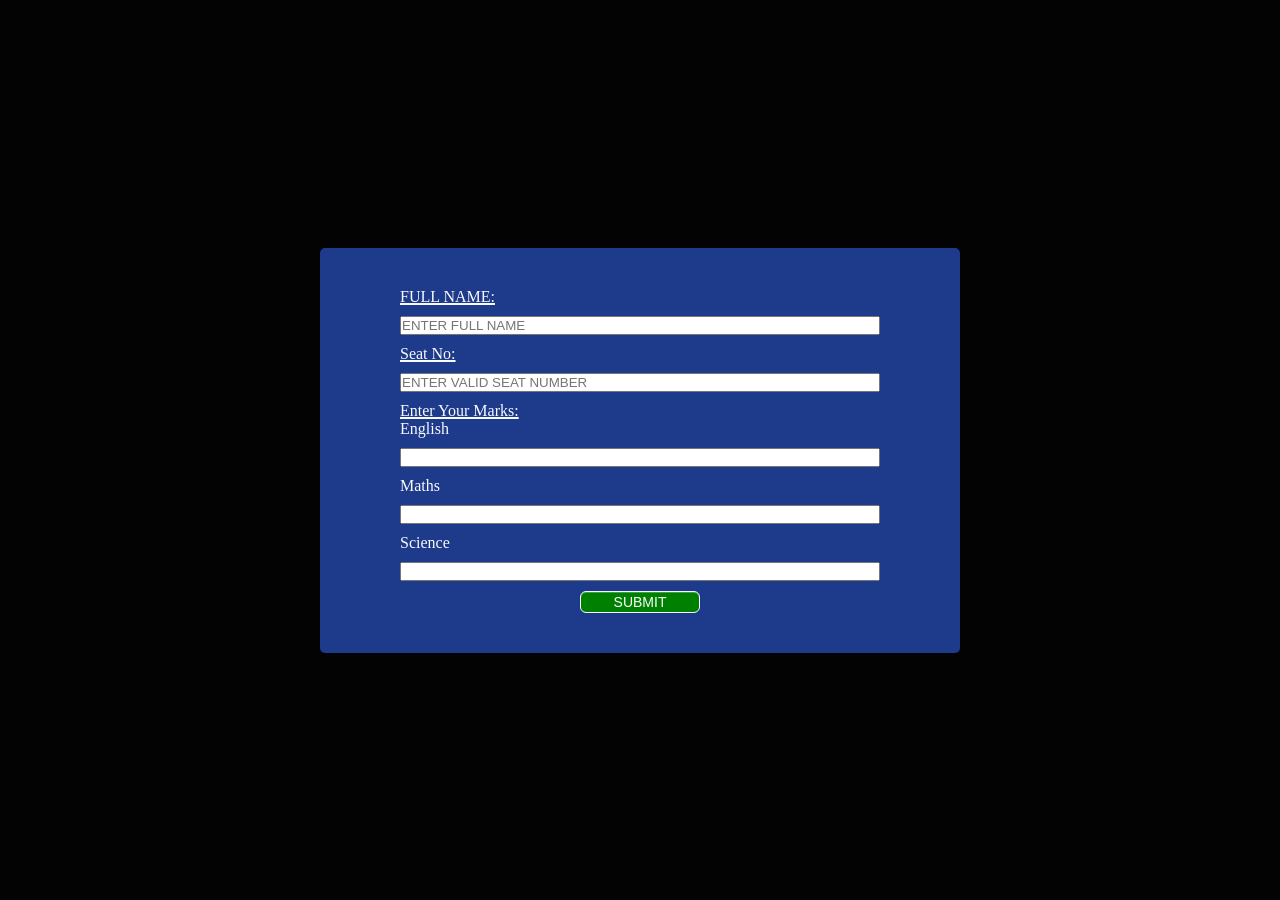
==== addStud.html @ 149b0637 "THIS IS OUR FIRST COMMIT IN THIS PROJECT" ====
<!DOCTYPE html>
<html lang="en">

<head>
    <meta charset="UTF-8">
    <meta name="viewport" content="width=device-width, initial-scale=1.0">
    <title>Document</title>
    <link rel="stylesheet" href="style.css">
</head>

<body>
    <main class="main_sec">
        <form class="takingDetails">
            <section class="subTaking">
                <section>
                    <label class="heading">
                        FULL NAME:
                        <input type="text" placeholder="ENTER FULL NAME" class="name" id="uName"/>
                    </label>
                </section>


                <section>
                    <label class="heading">
                        Seat No:
                    </label>
                    <input type="tel" placeholder="ENTER VALID SEAT NUMBER" class="name" id="seatNo"/>
                </section>

                <section>
                    <label class="heading">
                        Enter Your Marks:
                    </label>
                    <br />
                    <label>
                        English
                        <input type="tel" class="name" id="Eng"/>
                    </label>
                    <br />
                    <label>
                        Maths
                        <input type="tel" class="name" id="Math"/>
                    </label>
                    <br />
                    <label>
                        Science
                        <input type="tel" class="name" id="Sci"/>
                    </label>
                </section>

            </section>
            <button href="#" class="submit_Btn" id="submit_bTn">SUBMIT</button>
        </form>
    </main>
    <script src="addStud.js"></script>
</body>

</html>
---- style.css ----
* {
  padding: 0;
  margin: 0;
  box-sizing: border-box;
}

:root {
  --background-color: #1e3a8a;
  --text-color: #f8fafc;
}

body {
  background-color: rgba(0, 0, 0, 0.892);

}

.main_section {
  width: 100%;
  /* 100% HA WIDTH GHENAR */
  height: auto;
  /* AANI HYACHI HEIGHT AASNAR 100vh */

  display: flex;
  flex-direction: column;
  align-items: center;
  justify-self: center;


  /* MAIN SECTION CH POSITION REALTIVE KELI */
  position: relative;
}

.first_section {
  width: 70%;
  height: 25vh;
  background-color: var(--background-color);
  text-align: center;
  display: flex;
  flex-direction: column;
  justify-content: center;
  align-items: center;
  /* FIXED AT ON POSITION */
  position: fixed;
  /* FOR ADJUSTING THE INDEXING */
  z-index: 10;
}

h1 {
  color: var(--text-color);
}

/* DONE WITH MEDIA */

.form {
  width: 80%;
  height: auto;
  /* background-color: aqua; */
  display: flex;
  flex-direction: row;
  justify-content: space-between;
  margin: 10px 0px 10px 0px;

}

.input {
  width: 67%;
  height: 7vh;
  /* background-color: red; */
  border-radius: 5px;
}

/* DONE WITH MEDIA */
.input::placeholder {
  text-align: center;
  font-size: larger;
}

.two_btn {
  width: 30%;
  height: auto;
  /* background-color: green; */
  display: flex;
  flex-direction: row;
  justify-content: space-between;
  gap: 20px;
}

.find_btn {
  width: 30%;
  height: auto;
  display: inline-block;
  outline: 0;
  cursor: pointer;
  padding: 0px 12px 0px;
  font-size: 16px;
  font-weight: 500;
  line-height: 20px;
  vertical-align: middle;
  border: 1px solid;
  border-radius: 6px;
  color: #ffffff;
  background-color: var(--background-color);
  border-color: var(--text-color);
  box-shadow: rgba(27, 31, 35, 0.04) 0px 1px 0px 0px, rgba(255, 255, 255, 0.25) 0px 1px 0px 0px inset;
  transition: 0.2s cubic-bezier(0.3, 0, 0.5, 1);
  transition-property: color, background-color, border-color;
  min-width: 50px;
}

.find_btn:hover {
  color: var(--background-color);
  background-color: var(--text-color);
  border-color: var(--background-color);
  transition-duration: 0.1s;
}

.add_stud_btn {
  width: 60%;
  height: auto;
  display: flex;
  justify-content: center;
  align-items: center;
  outline: 0;
  cursor: pointer;
  padding: 0px 12px 0px;
  font-size: 14px;
  font-weight: 900;
  line-height: 20px;
  vertical-align: middle;
  border: 1px solid;
  border-radius: 6px;
  color: #ffffff;
  background-color: green;
  border-color: var(--text-color);
  box-shadow: rgba(27, 31, 35, 0.04) 0px 1px 0px 0px, rgba(255, 255, 255, 0.25) 0px 1px 0px 0px inset;
  transition: 0.2s cubic-bezier(0.3, 0, 0.5, 1);
  transition-property: color, background-color, border-color;
  text-decoration: none;
  text-align: center;
}

.add_stud_btn:hover {
  color: green;
  background-color: #ffffff;
  border-color: #ffffff;
  transition-duration: 0.1s;
}

/* TAKING INPUT FROM USER THROUGH FORM */
.main_sec {
  width: 100%;
  height: 100vh;
  background-color: rgba(0, 0, 0, 0.892);
  display: flex;
  flex-direction: column;
  justify-content: center;
  align-items: center;
}

.takingDetails {
  width: 50%;
  height: auto;
  background-color: var(--background-color);
  color: #f8fafc;
  padding: 40px 20px;
  display: flex;
  flex-direction: column;
  justify-content: center;
  align-items: center;
  border-radius: 5px;

}

.subTaking {
  /* background-color: red; */
  width: 80%;
  height: auto;
}

.name {
  width: 100%;
  margin: 10px 0px;
}

.heading {
  text-decoration: 2px underline var(--text-color);
}

.submit_Btn {
  width: 20%;
  height: auto;
  display: inline-block;
  outline: 0;
  cursor: pointer;
  padding: 0px 12px 0px;
  font-size: 14px;
  font-weight: 500;
  line-height: 20px;
  vertical-align: middle;
  border: 1px solid;
  border-radius: 6px;
  color: #ffffff;
  background-color: green;
  border-color: var(--text-color);
  box-shadow: rgba(27, 31, 35, 0.04) 0px 1px 0px 0px, rgba(255, 255, 255, 0.25) 0px 1px 0px 0px inset;
  transition: 0.2s cubic-bezier(0.3, 0, 0.5, 1);
  transition-property: color, background-color, border-color;
  text-decoration: none;
}


/* OUTPUT SECTION: */
.studDetails {
  width: 70%;
  height: auto;
  /* background-color:rgba(0, 0, 0, 0.892); */
  border-radius: 6px;
  position: absolute;
  top: 95%;
  left: 50%;
  transform: translate(-50%, -50%);
}

.subSection {
  background-color: var(--background-color);
  color: var(--text-color);
  margin: 10px 0px 5px 0px;
  padding-top: 16px;
  padding-bottom: 16px;
  padding-left: 2em;
}

.head {
  background-color: var(--text-color);
  color: var(--background-color);
}

.marks_body {
  padding: 20px 0px 20px 20px;
  /* background-color: red; */
}

.sName {
  text-decoration: 1px underline var(--background-color);
}

/* MEDIA QUERY */
/* ALWAYS WRITE THE MEDIA QUERY IN INCREASING -> DECREASING ORDER */
@media (max-width:1200px) {
  .first_section {
    width: 80%;
    height: auto;
    padding: 16px 8px;
  }

  h1 {
    font-size: 32px;
  }

  .form {
    width: 100%;
    /* flex-direction: column; */
    gap: 30px;
    display: flex;
    flex-direction: row;
    justify-content: space-evenly;
    margin: 10px 0px 10px 0px;
  }

  .input {
    width: 70%;
    height: 4vh;
  }

  .two_btn {
    width: 30%;
    height: auto;
    /* background-color: green; */
    display: flex;
    flex-direction: row;
    justify-content: space-between;
    gap: 5px;
  }

  .takingDetails {
    width: 70%;
    padding: 20px 12px;
  }

  .subTaking {
    width: 100%;
  }

  .studDetails {
    width: 80%;
    top: 87%;
  }
}

@media (max-width:992px) {
  .first_section {
    width: 80%;
    height: auto;
    padding: 16px 8px;
  }

  h1 {
    font-size: 32px;
  }

  .form {
    width: 100%;
    flex-direction: column;
    gap: 30px;
    display: flex;
    flex-direction: row;
    justify-content: space-evenly;
    margin: 10px 0px 10px 0px;
  }

  .input {
    width: 70%;
    height: 4vh;
  }

  .two_btn {
    width: 30%;
    height: auto;
    /* background-color: green; */
    display: flex;
    flex-direction: row;
    justify-content: space-between;
    gap: 5px;
  }

  .takingDetails {
    width: 70%;
    padding: 20px 12px;
  }

  .subTaking {
    width: 100%;
  }

  .studDetails {
    width: 80%;
    top: 87%;
  }
}

@media (max-width:928px) {
  .studDetails {
    width: 80%;
    top: 87%;
  }

  .input {
    width: 60%;
    height: 4vh;
  }

  .two_btn {
    width: 40%;
    height: auto;
    display: flex;
    flex-direction: row;
    justify-content: space-between;
  }
}

@media (max-width:712px) {
  .input {
    width: 50%;
    height: 4vh;
  }

  .two_btn {
    width: 40%;
    height: auto;
    display: flex;
    flex-direction: row;
    justify-content: space-between;
  }

  .studDetails {
    width: 80%;
    top: 87%;
  }
}

@media (max-width:674px) {
  .input {
    width: 49%;
    height: 4vh;
  }

  .two_btn {
    width: 50%;
    height: auto;
    display: flex;
    flex-direction: row;
    justify-content: space-between;
  }

  .studDetails {
    width: 80%;
    top: 87%;
  }
}

@media (max-width:641px) {
  .input {
    width: 50%;
    height: 4vh;
  }

  .two_btn {
    width: 50%;
    height: auto;
    display: flex;
    flex-direction: row;
  }

  .studDetails {
    width: 80%;
    top: 86.50%;
  }

  .add_stud_btn {
    font-size: 12px;
  }

  h1 {
    font-size: 30px;
  }
}

@media (max-width:600px) {
  h1 {
    font-size: 28px;
  }
}

@media (max-width:563px) {
  .form {
    width: 100%;
    flex-direction: column;
  }

  .input {
    width: 100%;
    height: 28px;
  }

  .two_btn {
    width: 100%;
    margin-top: -18px;
  }

  .find_btn {
    width: 45%;
  }

  .add_stud_btn {
    width: 45%;
  }

  h1 {
    font-size: 26px;
  }

  .studDetails {
    top: 86%;
  }

  .subSection {
    font-size: 15px;
  }

  .head {
    font-size: 14px;
  }

  #seatNo {
    font-size: 20px;
  }
}

@media (max-width:524px) {
  h1 {
    font-size: 22px;
  }
}

@media (max-width:448px) {
  .studDetails {
    top: 86%;
  }
}
@media (max-width:447px) {
  .studDetails {
    top: 85%;
  }
  .head {
    font-size: 12px;
  }
}
@media (max-width:360px) {
  h1{
    font-size: 16px;
  }
 .input {
    width: 100%;
    height: 4vh;
  }
  .input::placeholder{
    font-size:16px;
  }
}
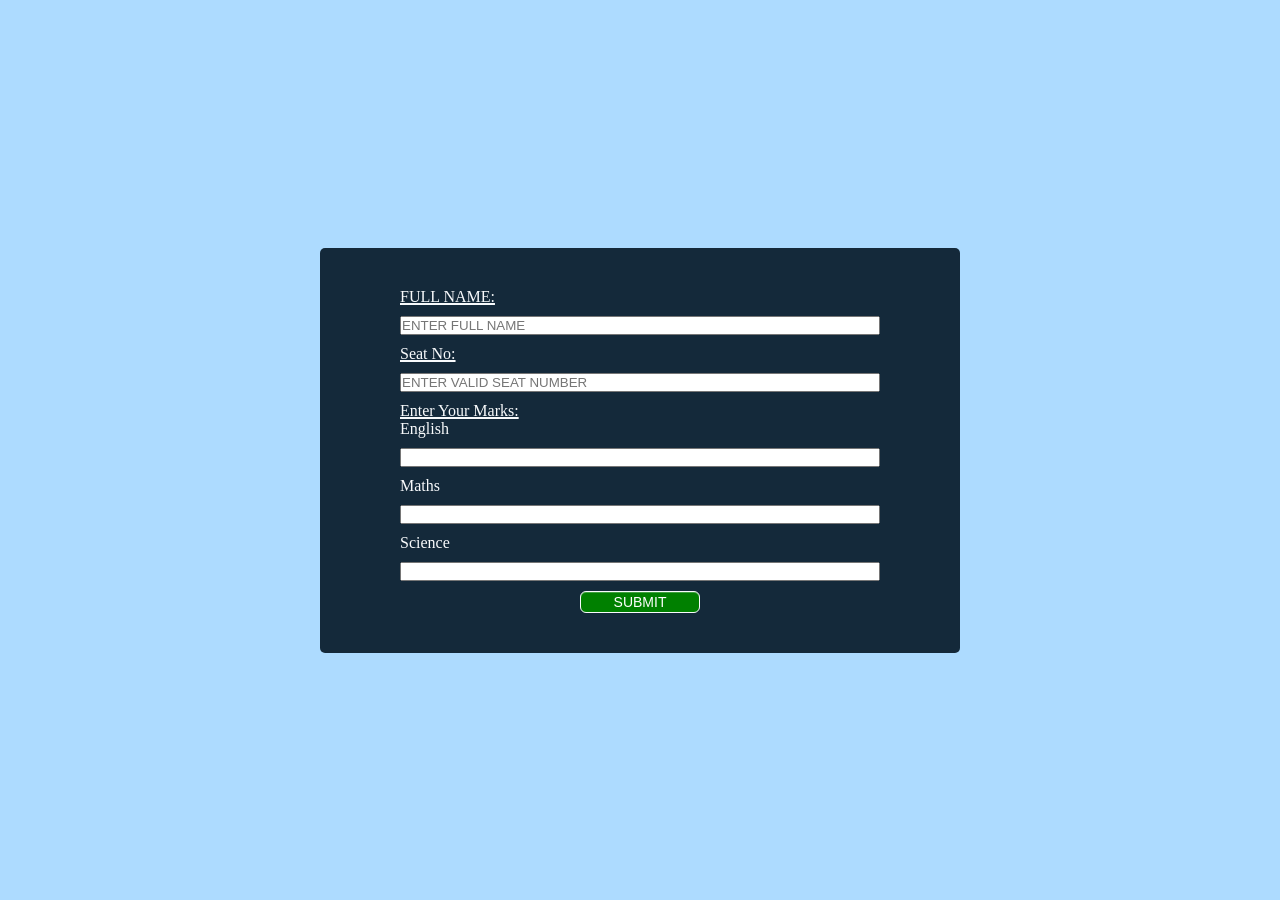
==== commit 6f55e6a1: "UPDATE FEATURE ADDED IN VERSION(1.2)" ====
--- a/addStud.html
+++ b/addStud.html
@@ -49,7 +49,7 @@
                 </section>
 
             </section>
-            <button href="#" class="submit_Btn" id="submit_bTn">SUBMIT</button>
+            <button type="button" class="submit_Btn" id="submit_bTn">SUBMIT</button>
         </form>
     </main>
     <script src="addStud.js"></script>
--- a/style.css
+++ b/style.css
@@ -5,13 +5,14 @@
 }
 
 :root {
-  --background-color: #1e3a8a;
+  --background-color: #14293A;
   --text-color: #f8fafc;
+  --output-background: #14293a;
+  --body-background: #ADDBFF;
 }
 
 body {
-  background-color: rgba(0, 0, 0, 0.892);
-
+  background-color: var(--body-background);
 }
 
 .main_section {
@@ -19,15 +20,11 @@
   /* 100% HA WIDTH GHENAR */
   height: auto;
   /* AANI HYACHI HEIGHT AASNAR 100vh */
-
   display: flex;
   flex-direction: column;
   align-items: center;
   justify-self: center;
-
-
   /* MAIN SECTION CH POSITION REALTIVE KELI */
-  position: relative;
 }
 
 .first_section {
@@ -40,7 +37,8 @@
   justify-content: center;
   align-items: center;
   /* FIXED AT ON POSITION */
-  position: fixed;
+  position: sticky;
+  top: 0%;
   /* FOR ADJUSTING THE INDEXING */
   z-index: 10;
 }
@@ -50,7 +48,6 @@
 }
 
 /* DONE WITH MEDIA */
-
 .form {
   width: 80%;
   height: auto;
@@ -59,7 +56,6 @@
   flex-direction: row;
   justify-content: space-between;
   margin: 10px 0px 10px 0px;
-
 }
 
 .input {
@@ -150,7 +146,8 @@
 .main_sec {
   width: 100%;
   height: 100vh;
-  background-color: rgba(0, 0, 0, 0.892);
+  /* background-color: rgba(0, 0, 0, 0.892); */
+  background-color: var(--body-background);
   display: flex;
   flex-direction: column;
   justify-content: center;
@@ -208,312 +205,86 @@
   text-decoration: none;
 }
 
-
 /* OUTPUT SECTION: */
 .studDetails {
   width: 70%;
-  height: auto;
+  height: 100vh;
   /* background-color:rgba(0, 0, 0, 0.892); */
   border-radius: 6px;
-  position: absolute;
-  top: 95%;
-  left: 50%;
-  transform: translate(-50%, -50%);
 }
 
 .subSection {
-  background-color: var(--background-color);
+  background-color: var(--output-background);
   color: var(--text-color);
   margin: 10px 0px 5px 0px;
-  padding-top: 16px;
-  padding-bottom: 16px;
-  padding-left: 2em;
-}
+  /* padding-top: 16px; */
+  /* padding-bottom: 16px; */
+  /* padding-left: 2em; */
+  width: 100%;
+  max-height: 9vh;
+  transition: max-height 0.6s ease;
+  overflow: hidden;
+}
+
+.subSection:hover {
+  max-height: 500px;
+  border-radius: 10px;
+}
+
 
 .head {
-  background-color: var(--text-color);
-  color: var(--background-color);
-}
-
-.marks_body {
-  padding: 20px 0px 20px 20px;
-  /* background-color: red; */
+  /* background-color: var(--text-color); */
+  color: var(--text-color);
 }
 
 .sName {
   text-decoration: 1px underline var(--background-color);
 }
 
-/* MEDIA QUERY */
-/* ALWAYS WRITE THE MEDIA QUERY IN INCREASING -> DECREASING ORDER */
-@media (max-width:1200px) {
-  .first_section {
-    width: 80%;
-    height: auto;
-    padding: 16px 8px;
-  }
-
-  h1 {
-    font-size: 32px;
-  }
-
-  .form {
-    width: 100%;
-    /* flex-direction: column; */
-    gap: 30px;
-    display: flex;
-    flex-direction: row;
-    justify-content: space-evenly;
-    margin: 10px 0px 10px 0px;
-  }
-
-  .input {
-    width: 70%;
-    height: 4vh;
-  }
-
-  .two_btn {
-    width: 30%;
-    height: auto;
-    /* background-color: green; */
-    display: flex;
-    flex-direction: row;
-    justify-content: space-between;
-    gap: 5px;
-  }
-
-  .takingDetails {
-    width: 70%;
-    padding: 20px 12px;
-  }
-
-  .subTaking {
-    width: 100%;
-  }
-
-  .studDetails {
-    width: 80%;
-    top: 87%;
-  }
-}
-
-@media (max-width:992px) {
-  .first_section {
-    width: 80%;
-    height: auto;
-    padding: 16px 8px;
-  }
-
-  h1 {
-    font-size: 32px;
-  }
-
-  .form {
-    width: 100%;
-    flex-direction: column;
-    gap: 30px;
-    display: flex;
-    flex-direction: row;
-    justify-content: space-evenly;
-    margin: 10px 0px 10px 0px;
-  }
-
-  .input {
-    width: 70%;
-    height: 4vh;
-  }
-
-  .two_btn {
-    width: 30%;
-    height: auto;
-    /* background-color: green; */
-    display: flex;
-    flex-direction: row;
-    justify-content: space-between;
-    gap: 5px;
-  }
-
-  .takingDetails {
-    width: 70%;
-    padding: 20px 12px;
-  }
-
-  .subTaking {
-    width: 100%;
-  }
-
-  .studDetails {
-    width: 80%;
-    top: 87%;
-  }
-}
-
-@media (max-width:928px) {
-  .studDetails {
-    width: 80%;
-    top: 87%;
-  }
-
-  .input {
-    width: 60%;
-    height: 4vh;
-  }
-
-  .two_btn {
-    width: 40%;
-    height: auto;
-    display: flex;
-    flex-direction: row;
-    justify-content: space-between;
-  }
-}
-
-@media (max-width:712px) {
-  .input {
-    width: 50%;
-    height: 4vh;
-  }
-
-  .two_btn {
-    width: 40%;
-    height: auto;
-    display: flex;
-    flex-direction: row;
-    justify-content: space-between;
-  }
-
-  .studDetails {
-    width: 80%;
-    top: 87%;
-  }
-}
-
-@media (max-width:674px) {
-  .input {
-    width: 49%;
-    height: 4vh;
-  }
-
-  .two_btn {
-    width: 50%;
-    height: auto;
-    display: flex;
-    flex-direction: row;
-    justify-content: space-between;
-  }
-
-  .studDetails {
-    width: 80%;
-    top: 87%;
-  }
-}
-
-@media (max-width:641px) {
-  .input {
-    width: 50%;
-    height: 4vh;
-  }
-
-  .two_btn {
-    width: 50%;
-    height: auto;
-    display: flex;
-    flex-direction: row;
-  }
-
-  .studDetails {
-    width: 80%;
-    top: 86.50%;
-  }
-
-  .add_stud_btn {
-    font-size: 12px;
-  }
-
-  h1 {
-    font-size: 30px;
-  }
-}
-
-@media (max-width:600px) {
-  h1 {
-    font-size: 28px;
-  }
-}
-
-@media (max-width:563px) {
-  .form {
-    width: 100%;
-    flex-direction: column;
-  }
-
-  .input {
-    width: 100%;
-    height: 28px;
-  }
-
-  .two_btn {
-    width: 100%;
-    margin-top: -18px;
-  }
-
-  .find_btn {
-    width: 45%;
-  }
-
-  .add_stud_btn {
-    width: 45%;
-  }
-
-  h1 {
-    font-size: 26px;
-  }
-
-  .studDetails {
-    top: 86%;
-  }
-
-  .subSection {
-    font-size: 15px;
-  }
-
-  .head {
-    font-size: 14px;
-  }
-
-  #seatNo {
-    font-size: 20px;
-  }
-}
-
-@media (max-width:524px) {
-  h1 {
-    font-size: 22px;
-  }
-}
-
-@media (max-width:448px) {
-  .studDetails {
-    top: 86%;
-  }
-}
-@media (max-width:447px) {
-  .studDetails {
-    top: 85%;
-  }
-  .head {
-    font-size: 12px;
-  }
-}
-@media (max-width:360px) {
-  h1{
-    font-size: 16px;
-  }
- .input {
-    width: 100%;
-    height: 4vh;
-  }
-  .input::placeholder{
-    font-size:16px;
-  }
+.marks {
+  color: var(--body-background);
+  font-size: 1.25rem;
+  font-weight: 600;
+  line-height: 1.4;
+}
+
+.deleteBtn,.editBtn {
+  width: 40%;
+  height: 1.6em;
+  display: inline-block;
+  outline: 0;
+  cursor: pointer;
+  padding: 0px 12px 0px;
+  font-size: 14px;
+  font-weight: 500;
+  line-height: 20px;
+  vertical-align: middle;
+  border: 1px solid;
+  border-radius: 6px;
+  color: #ffffff;
+  background-color: green;
+  border-color: var(--text-color);
+  box-shadow: rgba(27, 31, 35, 0.04) 0px 1px 0px 0px, rgba(255, 255, 255, 0.25) 0px 1px 0px 0px inset;
+  transition: 0.2s cubic-bezier(0.3, 0, 0.5, 1);
+  transition-property: color, background-color, border-color;
+  text-decoration: none;
+}
+
+.fullDiv {
+  display: flex;
+  flex-direction: row;
+  justify-content: space-between;
+  padding: 16px 16px 16px 16px;
+}
+
+.userSub {
+  margin-left: 10px;
+}
+
+.twoBtn {
+  width: 30%;
+  height: auto;
+  display: flex;
+  flex-direction: row;
+  justify-content: space-evenly;
 }
